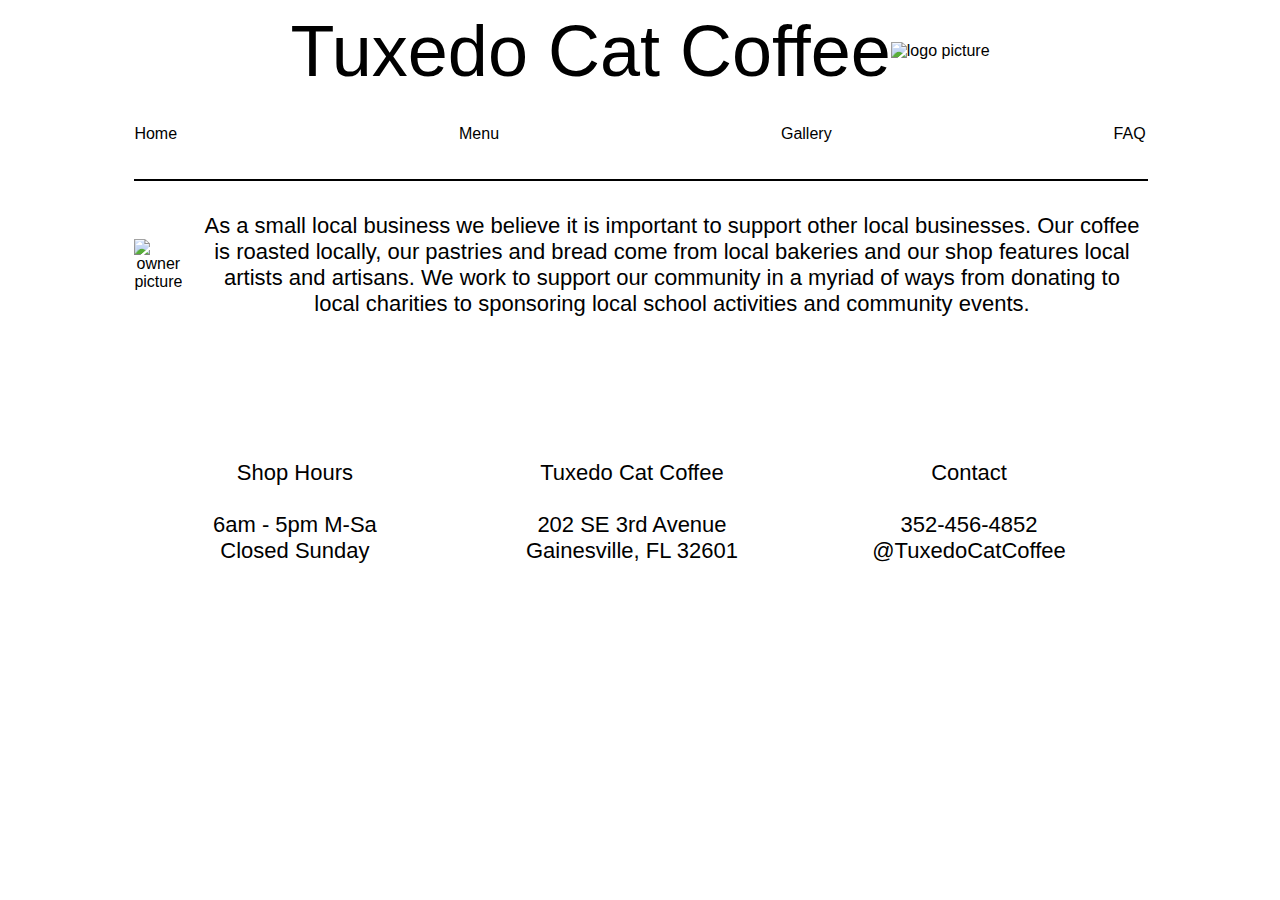
==== pages/cafe/index.html @ 5aefd026 "Fixing menu bar horizontal spacing" ====
<!DOCTYPE html>
<html lang="en">
  <head>
    <meta charset="UTF-8" />
    <meta name="viewport" content="width=device-width, initial-scale=1.0" />
    <title>Tuxedo Cat Coffee</title>
    <link rel="stylesheet" href="css/cafe.css" />
  </head>
  <body>
    <div class="parent">
      <div class="div1">
        <h1>Tuxedo Cat Coffee</h1>
        <img src="images/logo - Copy.png" alt="logo picture" id="logo" />
      </div>
      <div class="div2">
        <ul>
          <li id="home"><a href="index.html">Home</a></li>
          <li><a href="pages/menu.html">Menu</a></li>
          <li><a href="pages/gallery.html">Gallery</a></li>
          <li id="faq"><a href="pages/faq.html">FAQ</a></li>
        </ul>
        <br />
        <div id="line"></div>
      </div>
      <div class="div3">
        <img src="images/owner.jpg" alt="owner picture" id="owner" />
        <p>
          As a small local business we believe it is important to support other
          local businesses. Our coffee is roasted locally, our pastries and
          bread come from local bakeries and our shop features local artists and
          artisans. We work to support our community in a myriad of ways from
          donating to local charities to sponsoring local school activities and
          community events.
        </p>
      </div>
      <div class="div4">
        <p>Shop Hours <br /><br />6am - 5pm M-Sa <br />Closed Sunday</p>
      </div>
      <div class="div5">
        <p>
          Tuxedo Cat Coffee <br /><br />202 SE 3rd Avenue<br />
          Gainesville, FL 32601
        </p>
      </div>
      <div class="div6">
        <p>
          Contact<br /><br />
          352-456-4852 <br />@TuxedoCatCoffee
        </p>
      </div>
    </div>
  </body>
</html>
---- pages/cafe/css/cafe.css ----
body {
  font-family: 'Segoe UI', Tahoma, Verdana, sans-serif;
  overflow-x: hidden;
}
body::after {
  content: '';
  background-image: url(../images/background.jpg);
  opacity: 0.25;
  top: 0;
  left: 0;
  bottom: 0;
  right: 0;
  position: absolute;
  z-index: -1;
}
h1 {
  display: inline-block;
  font-weight: normal;
  font-size: 72px;
}
ul {
  list-style-type: none;
  text-align: justify;
  min-width: 500px;
  padding: 0;
  margin: 0;
}
ul::after {
  content: '';
  display: inline-block;
  width: 100%;
}
ul li {
  display: inline-block;
  font-size: 30;
  padding: 0;
  margin: 0;
}
p {
  font-size: 22px;
  margin: 0;
  padding: 0;
}
input {
  width: 150px;
  margin-right: 5px;
}
a {
  text-decoration: none;
  color: black;
  font-weight: 500;
}
#logo {
  float: inline-end;
}
#owner {
  padding-right: 16px;
  max-width: 536px;
  float: left;
}
#line {
  width: 100%;
  border: 1px solid black;
}

.parent {
  display: grid;
  grid-template-columns: repeat(3, 1fr);
  grid-template-rows: 13vh 5% 1fr 10%;
  grid-column-gap: 16px;
  grid-row-gap: 0px;

  padding-left: 10%;
  max-width: 80%;
}

.div1 {
  grid-area: 1 / 1 / 2 / 5;

  display: flex;
  margin-bottom: 3%;
  justify-content: center;
  align-items: center;
}
.div2 {
  grid-area: 2 / 1 / 3 / 5;
}
.div3 {
  grid-area: 3 / 1 / 4 / 5;

  display: flex;
  align-items: center;
  text-align: center;
  padding: 2% 0 10%;
}
.div4 {
  grid-area: 4 / 1 / 5 / 2;

  text-align: center;
}
.div5 {
  grid-area: 4 / 2 / 5 / 3;

  text-align: center;
}
.div6 {
  grid-area: 4 / 3 / 5 / 4;

  text-align: center;
}
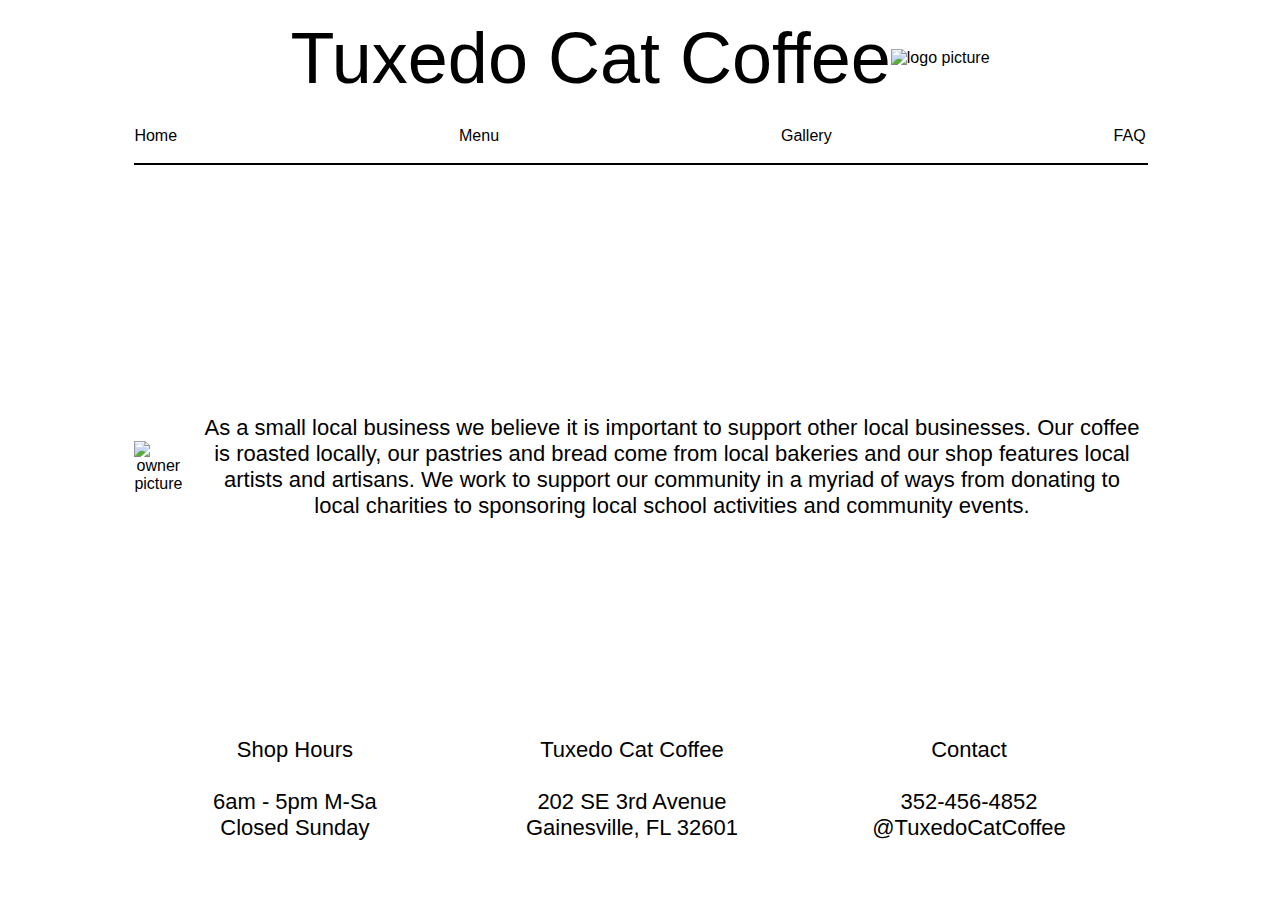
==== commit ceb0893d: "Update" ====
--- a/pages/cafe/index.html
+++ b/pages/cafe/index.html
@@ -19,7 +19,6 @@
           <li><a href="pages/gallery.html">Gallery</a></li>
           <li id="faq"><a href="pages/faq.html">FAQ</a></li>
         </ul>
-        <br />
         <div id="line"></div>
       </div>
       <div class="div3">
--- a/pages/cafe/css/cafe.css
+++ b/pages/cafe/css/cafe.css
@@ -22,7 +22,7 @@
   list-style-type: none;
   text-align: justify;
   min-width: 500px;
-  padding: 0;
+  padding: 2% 0 0;
   margin: 0;
 }
 ul::after {
@@ -66,7 +66,7 @@
 .parent {
   display: grid;
   grid-template-columns: repeat(3, 1fr);
-  grid-template-rows: 13vh 5% 1fr 10%;
+  grid-template-rows: 11vh 10vh 60vh 10vh;
   grid-column-gap: 16px;
   grid-row-gap: 0px;
 
@@ -78,7 +78,6 @@
   grid-area: 1 / 1 / 2 / 5;
 
   display: flex;
-  margin-bottom: 3%;
   justify-content: center;
   align-items: center;
 }
@@ -91,7 +90,6 @@
   display: flex;
   align-items: center;
   text-align: center;
-  padding: 2% 0 10%;
 }
 .div4 {
   grid-area: 4 / 1 / 5 / 2;
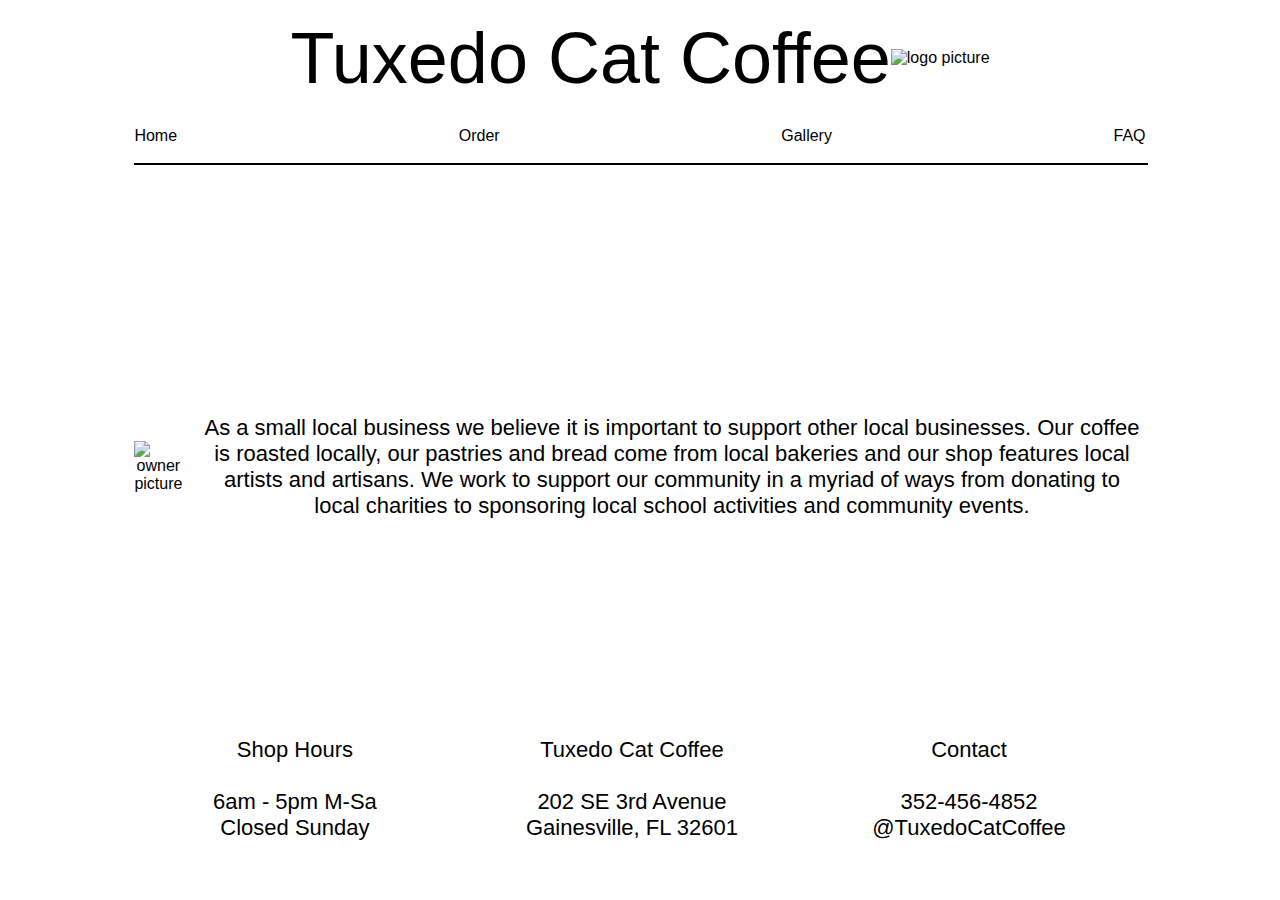
==== commit 83d8ff35: "FAQ Page, css changes, and finishing touches" ====
--- a/pages/cafe/index.html
+++ b/pages/cafe/index.html
@@ -15,7 +15,7 @@
       <div class="div2">
         <ul>
           <li id="home"><a href="index.html">Home</a></li>
-          <li><a href="pages/menu.html">Menu</a></li>
+          <li><a href="pages/order.html">Order</a></li>
           <li><a href="pages/gallery.html">Gallery</a></li>
           <li id="faq"><a href="pages/faq.html">FAQ</a></li>
         </ul>
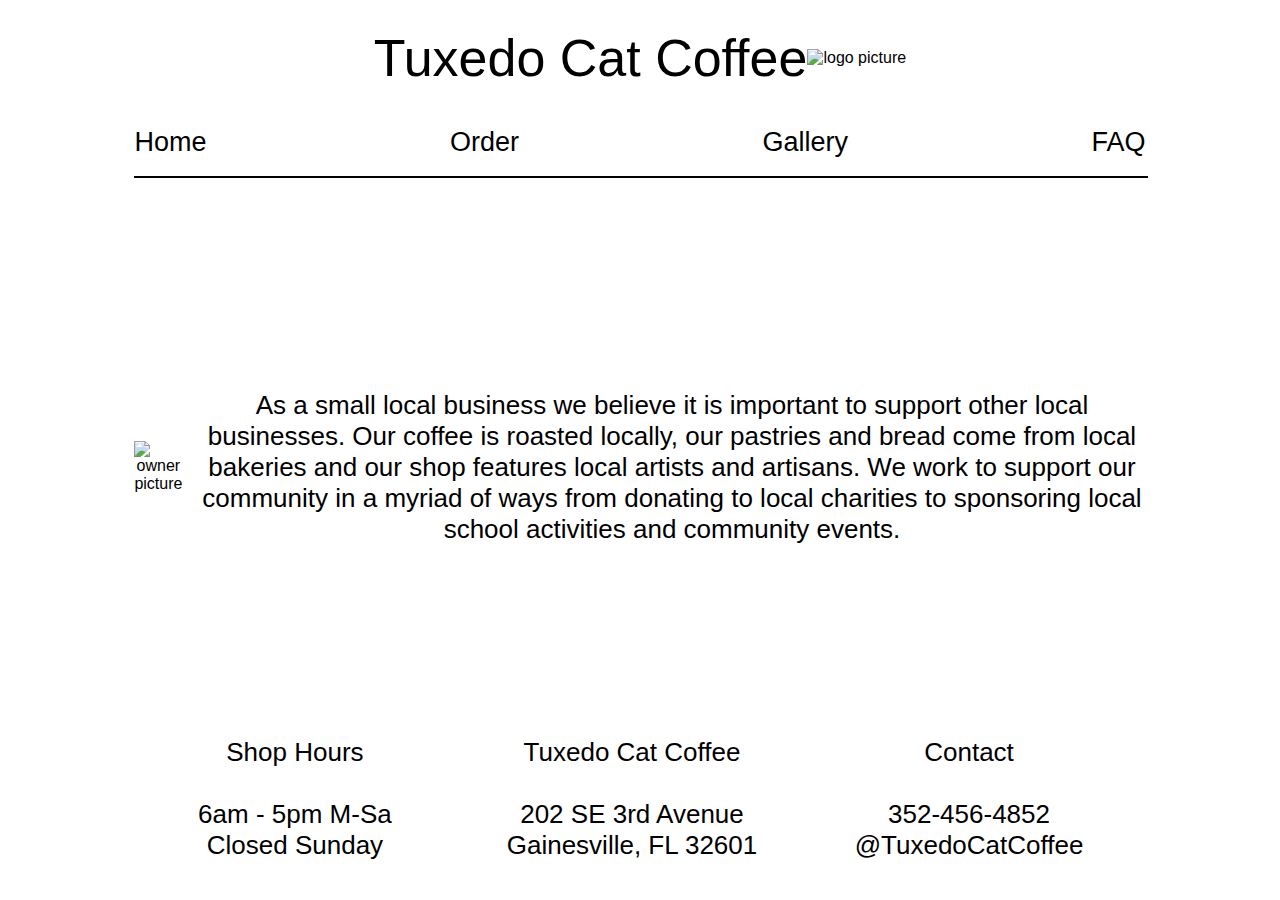
==== commit f6f19553: "reformat vscode" ====
--- a/pages/cafe/index.html
+++ b/pages/cafe/index.html
@@ -24,12 +24,10 @@
       <div class="div3">
         <img src="images/owner.jpg" alt="owner picture" id="owner" />
         <p>
-          As a small local business we believe it is important to support other
-          local businesses. Our coffee is roasted locally, our pastries and
-          bread come from local bakeries and our shop features local artists and
-          artisans. We work to support our community in a myriad of ways from
-          donating to local charities to sponsoring local school activities and
-          community events.
+          As a small local business we believe it is important to support other local businesses. Our coffee is roasted locally,
+          our pastries and bread come from local bakeries and our shop features local artists and artisans. We work to support our
+          community in a myriad of ways from donating to local charities to sponsoring local school activities and community
+          events.
         </p>
       </div>
       <div class="div4">
--- a/pages/cafe/css/cafe.css
+++ b/pages/cafe/css/cafe.css
@@ -1,3 +1,8 @@
+header {
+  display: flex;
+  justify-content: center;
+  align-items: center;
+}
 body {
   font-family: 'Segoe UI', Tahoma, Verdana, sans-serif;
   overflow-x: hidden;
@@ -37,15 +42,19 @@
   margin: 0;
 }
 p {
-  font-size: 22px;
+  font-size: 26px;
   margin: 0;
   padding: 0;
+}
+.div3 p {
+  font-size: 30px;
 }
 input {
   width: 150px;
   margin-right: 5px;
 }
 a {
+  font-size: 3vh;
   text-decoration: none;
   color: black;
   font-weight: 500;
@@ -69,7 +78,6 @@
   grid-template-rows: 11vh 10vh 60vh 10vh;
   grid-column-gap: 16px;
   grid-row-gap: 0px;
-
   padding-left: 10%;
   max-width: 80%;
 }
@@ -86,14 +94,12 @@
 }
 .div3 {
   grid-area: 3 / 1 / 4 / 5;
-
   display: flex;
   align-items: center;
   text-align: center;
 }
 .div4 {
   grid-area: 4 / 1 / 5 / 2;
-
   text-align: center;
 }
 .div5 {
@@ -106,3 +112,99 @@
 
   text-align: center;
 }
+@media only screen and (max-width: 1366px) {
+  .div3 p {
+    font-size: 26px;
+    text-align: center;
+  }
+  p {
+    font-size: 26px;
+  }
+  h1 {
+    font-size: 52px;
+  }
+}
+
+@media only screen and (max-width: 1024px) {
+  #owner {
+    padding-bottom: 2%;
+    max-height: 240px;
+  }
+  a {
+    font-size: 24px;
+  }
+  .div3 {
+    padding-top: 4%;
+    display: block;
+  }
+  .div3 p {
+    font-size: 19px;
+  }
+  p {
+    font-size: 20px;
+  }
+}
+@media only screen and (min-height: 1366px) {
+  .div3 {
+    padding-top: 4%;
+  }
+  .div3 p {
+    font-size: 32px;
+  }
+  #owner {
+    max-width: 800px;
+    max-height: 800px;
+    margin-right: 100%;
+  }
+  p {
+    font-size: 22px;
+  }
+  .parent {
+    grid-column-gap: 4px;
+  }
+}
+@media only screen and (max-width: 768px) {
+  .div3 p {
+    font-size: 20px;
+  }
+  p {
+    font-size: 18px;
+  }
+  #owner {
+    max-width: 90%;
+    padding: 0 16% 2%;
+  }
+}
+@media only screen and (max-width: 480px) {
+  ul {
+    min-width: 0px;
+  }
+  #logo {
+    width: 25%;
+  }
+  #owner {
+    max-width: 90%;
+    padding: 0 4% 2%;
+  }
+  h1 {
+    font-size: 3vh;
+    text-align: center;
+  }
+  .div2 ul {
+    min-width: 0px;
+    margin-bottom: -10px;
+  }
+  a {
+    font-size: 12px;
+  }
+  .div3 p {
+    font-size: 2.1vh;
+  }
+  p {
+    font-size: 12px;
+  }
+  .parent {
+    grid-column-gap: 4px;
+    grid-template-rows: 11vh 10vh 50vh 20vh;
+  }
+}
